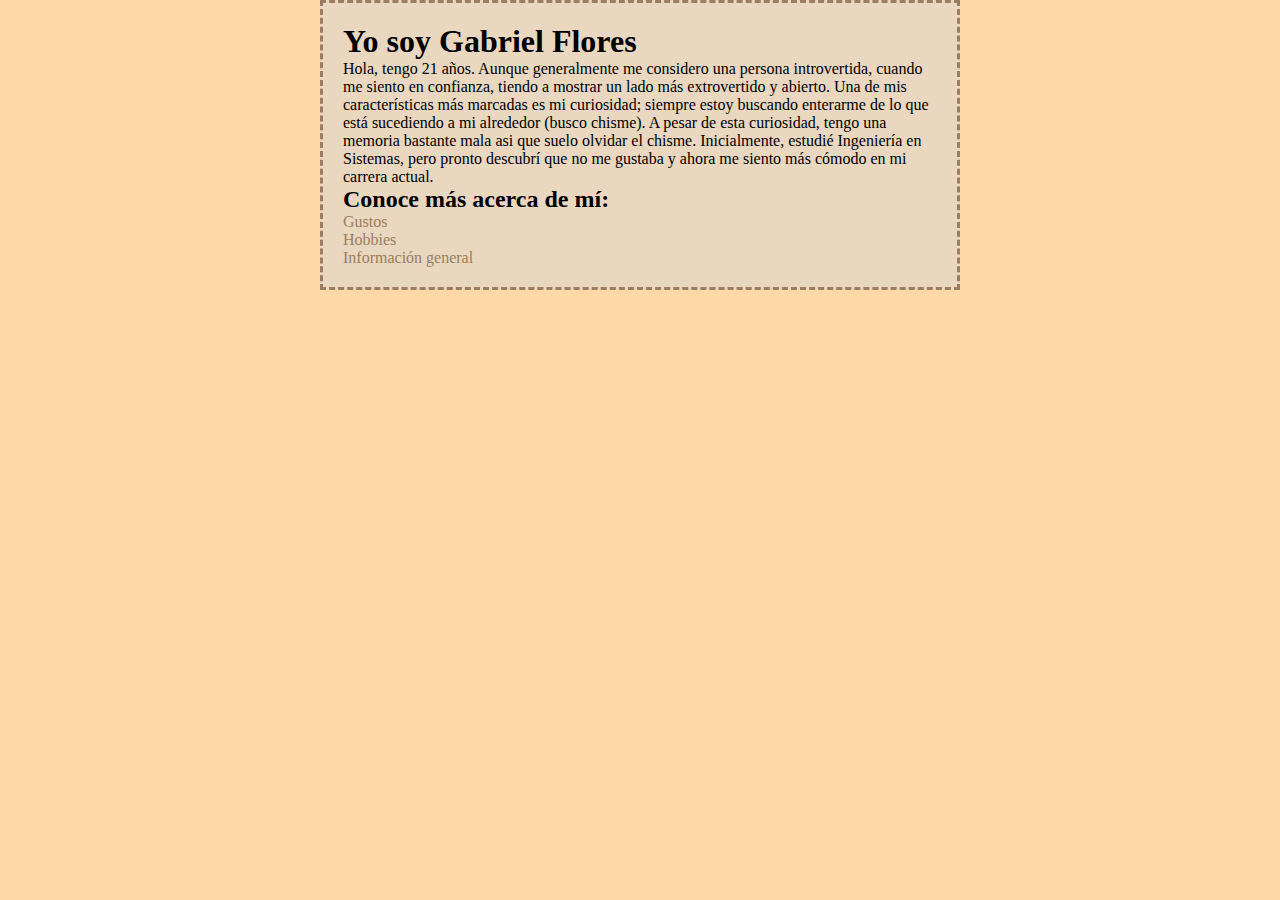
==== src/index.html @ d4ebec63 "css primer pagina" ====
<!DOCTYPE html>
<html lang="en">
<head>
    <meta charset="UTF-8">
    <meta name="viewport" content="width=device-width, initial-scale=1.0">
    <title>Presentación</title>
    <link rel="stylesheet" href="styles/home.css">
</head>
<body>
    <div class="card">
        <h1>Yo soy Gabriel Flores</h1>
        <img src="assets/image/Foto mia.jpg" alt="">
        <p>Hola, tengo 21 años. Aunque generalmente me considero una persona introvertida, cuando me siento en confianza, 
            tiendo a mostrar un lado más extrovertido y abierto. Una de mis características más marcadas es mi curiosidad; siempre estoy buscando 
            enterarme de lo que está sucediendo a mi alrededor (busco chisme). A pesar de esta curiosidad, tengo una memoria bastante mala asi que suelo olvidar el chisme. 
            Inicialmente, estudié Ingeniería en Sistemas, pero pronto descubrí que no me gustaba y ahora me siento más cómodo en mi carrera actual.
        </p>
        <nav>
            <h2>Conoce más acerca de mí:</h2>
            <ul>
                <li>
                    <a href="gustos/">Gustos</a>
                </li>
                <li>
                    <a href="hobbies/">Hobbies</a>
                </li>
                <li>
                    <a href="informacion/">Información general</a>
                </li>
            </ul>
        </nav>
    </div>
</body>
</html>
---- src/styles/home.css ----
*{
    box-sizing: border-box;
    margin: 0px;
    padding: 0px;
}

body{
    background-color: #fed8a6;
}

.card{
    background-color: #e9d7c0;
    border: 3px solid #9b7d61;
    width: 50%;
    padding: 20px;
    margin: 0 auto;
    border-style: dashed;
}

.card img {
    float: right;
    margin-left: 20px;
    width: 100px;
}

ul{
    list-style-type: none;
}

a{
    text-decoration: none;
    color: #9b7d61;
}
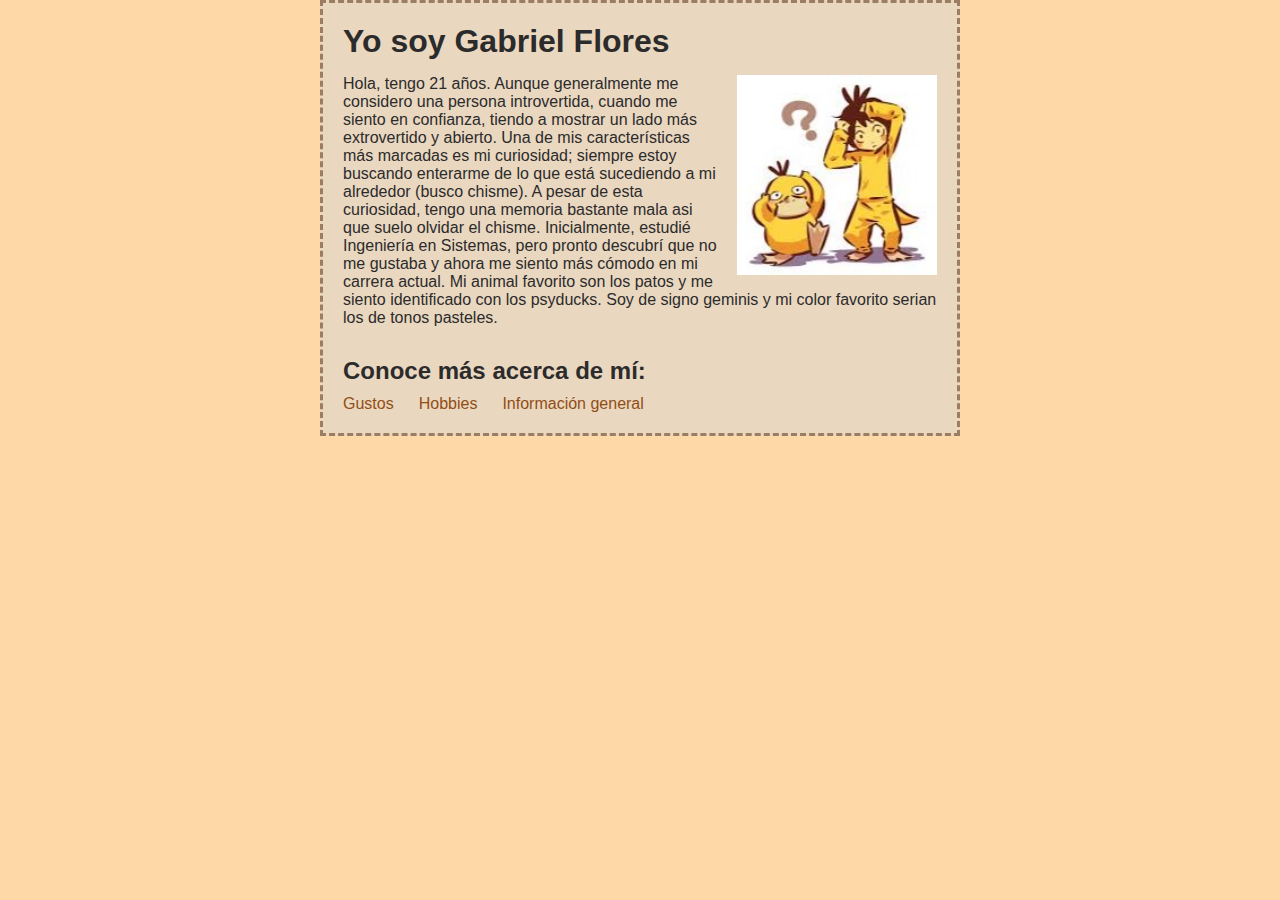
==== commit e5e090dd: "Pagina personal final" ====
--- a/src/index.html
+++ b/src/index.html
@@ -7,28 +7,33 @@
     <link rel="stylesheet" href="styles/home.css">
 </head>
 <body>
-    <div class="card">
-        <h1>Yo soy Gabriel Flores</h1>
-        <img src="assets/image/Foto mia.jpg" alt="">
-        <p>Hola, tengo 21 años. Aunque generalmente me considero una persona introvertida, cuando me siento en confianza, 
-            tiendo a mostrar un lado más extrovertido y abierto. Una de mis características más marcadas es mi curiosidad; siempre estoy buscando 
-            enterarme de lo que está sucediendo a mi alrededor (busco chisme). A pesar de esta curiosidad, tengo una memoria bastante mala asi que suelo olvidar el chisme. 
-            Inicialmente, estudié Ingeniería en Sistemas, pero pronto descubrí que no me gustaba y ahora me siento más cómodo en mi carrera actual.
-        </p>
-        <nav>
-            <h2>Conoce más acerca de mí:</h2>
-            <ul>
-                <li>
-                    <a href="gustos/">Gustos</a>
-                </li>
-                <li>
-                    <a href="hobbies/">Hobbies</a>
-                </li>
-                <li>
-                    <a href="informacion/">Información general</a>
-                </li>
-            </ul>
-        </nav>
+    <div class="container">
+        <div class="home">
+            <h1>Yo soy Gabriel Flores</h1>
+            <img src="assets/image/psyduck.jpeg" alt="">
+            <p>Hola, tengo 21 años. Aunque generalmente me considero una persona introvertida, cuando me siento en confianza, 
+                tiendo a mostrar un lado más extrovertido y abierto. Una de mis características más marcadas es mi curiosidad; siempre estoy buscando 
+                enterarme de lo que está sucediendo a mi alrededor (busco chisme). A pesar de esta curiosidad, tengo una memoria bastante mala asi que suelo olvidar el chisme. 
+                Inicialmente, estudié Ingeniería en Sistemas, pero pronto descubrí que no me gustaba y ahora me siento más cómodo en mi carrera actual.
+                Mi animal favorito son los patos y me siento identificado con los psyducks. Soy de signo geminis y mi color favorito serian los de tonos pasteles.
+            </p>
+            <nav>
+                <h2>Conoce más acerca de mí:</h2>
+                <div class="links">
+                    <ul>
+                        <li>
+                            <a href="gustos/">Gustos</a>
+                        </li>
+                        <li>
+                            <a href="hobbies/">Hobbies</a>
+                        </li>
+                        <li>
+                            <a href="informacion/">Información general</a>
+                        </li>
+                    </ul>
+                </div>
+            </nav>
+        </div>
     </div>
 </body>
 </html>--- a/src/styles/home.css
+++ b/src/styles/home.css
@@ -2,32 +2,334 @@
     box-sizing: border-box;
     margin: 0px;
     padding: 0px;
+    font-family: 'Roboto', sans-serif;
+    color: #2c2b2b;
 }
 
 body{
     background-color: #fed8a6;
 }
 
-.card{
+.container{
     background-color: #e9d7c0;
     border: 3px solid #9b7d61;
-    width: 50%;
+    width: 50vw;
     padding: 20px;
     margin: 0 auto;
     border-style: dashed;
 }
-
-.card img {
+/* Pestania principal */
+.home h1{
+    color: #2c2b2b;
+    padding: 0 0 15px 0;
+}
+
+.home h2{
+    color: #2c2b2b;
+    padding: 0 0 10px 0;
+}
+
+.home p{
+    padding: 0 0 30px 0;
+}
+
+.home img {
     float: right;
     margin-left: 20px;
+    width: 200px;
+    height: 200px;
+}
+
+.home ul{
+    list-style-type: none;
+    display: flex;
+    gap: 25px;
+}
+
+.home a{
+    text-decoration: none;
+    color: #914e14;
+}
+
+/* Pestania gustos */
+.gustos h1{
+    color: #2c2b2b;
+    padding: 0 0 15px 0;
+}
+
+.gustos p{
+    padding: 0 0 30px 0;
+}
+
+.gustos ul{
+    list-style-type: none;
+    display: flex;
+    gap: 25px;
+    justify-content: center;
+}
+
+.gustos a{
+    text-decoration: none;
+    color: #914e14;
+}
+
+/* Pestania gustos culturales */
+
+.gustos_culturales h1{
+    color: #2c2b2b;
+    padding: 0 0 15px 0;
+}
+
+.gustos_culturales p{
+    padding: 0 0 20px 0;
+}
+.gustos_culturales a{
+    text-decoration: none;
+    color: #914e14;
+}
+
+.gustos_culturales ul{
+    list-style-type: none;
+    display: flex;
+    gap: 25px;
+    display: flex;
+    justify-content: center;
+}
+
+.gustos_culturales img{
     width: 100px;
-}
-
-ul{
-    list-style-type: none;
-}
-
-a{
-    text-decoration: none;
-    color: #9b7d61;
+    height: 100px;
+    object-fit: cover;
+    margin: 0;
+    padding: 0;
+}
+
+.gustos_culturales .mosaico{
+    display: grid;
+    grid-template-columns: 1fr 1fr 1fr;
+    gap: 15px;
+    width: 300px;
+    margin: 0 auto;
+    padding: 0 0 30px 0;
+}
+
+/* Pestania gustos musicales */
+.gustos_musicales h1{
+    color: #2c2b2b;
+    padding: 0 0 15px 0;
+}
+
+.gustos_musicales p{
+    padding: 0 0 20px 0;
+}
+
+.gustos_musicales a{
+    text-decoration: none;
+    color: #914e14;
+}
+.gustos_musicales ul{
+    list-style-type: none;
+    display: flex;
+    gap: 25px;
+    justify-content: center;
+}
+
+.gustos_musicales img{
+    width: 100%;
+    height: 100%;
+    object-fit: cover;
+    margin: 0;
+    padding: 0;
+}
+.gustos_musicales .mosaico{
+    display: grid;
+    grid-template-columns: 1fr 1fr 1fr;
+    grid-template-rows: 1fr 1fr 1fr;
+    gap: 0;
+    width: 300px;
+    margin: 0 auto;
+    padding: 0 0 30px 0;
+}
+
+/* Pestania Hobbies */
+.hobbies h1{
+    color: #2c2b2b;
+    padding: 0 0 15px 0;
+}
+
+.hobbies p{
+    padding: 0 0 20px 0;
+}
+
+.hobbies ul{
+    list-style-type: none;
+    display: flex;
+    gap: 25px;
+    justify-content: center;
+}
+
+.hobbies a{
+    text-decoration: none;
+    color: #914e14;
+}
+
+.hobbies img{
+    width: 150px;
+    height: 150px;
+    object-fit: cover;
+    margin: 0;
+    padding: 0;
+}
+.hobbies .mosaico{
+    display: grid;
+    grid-template-columns: 1fr 1fr;
+    grid-template-rows: 1fr 1fr;
+    gap: 0;
+    width: 300px;
+    margin: 0 auto;
+    padding: 0 0 30px 0;
+}
+
+/* Pestania informacion*/
+.informacion h1{
+    color: #2c2b2b;
+    padding: 0 0 15px 0;
+}
+
+.informacion p{
+    padding: 0 0 20px 0;
+}
+
+.informacion ul{
+    list-style-type: none;
+    display: flex;
+    gap: 25px;
+    justify-content: center;
+}
+
+.informacion a{
+    text-decoration: none;
+    color: #914e14;
+}
+
+/* amigos */
+.pageAmigos h2{
+    color: #2c2b2b;
+    padding: 0 0 15px 0;
+}
+
+.pageAmigos p{
+    padding: 0 0 20px 0;
+}
+
+.pageAmigos .amigos img{
+    display: flex;
+    width: 100px;
+    height: 200px;
+    object-fit: cover;
+    margin: 0 auto;
+    padding: 0 0 20px 0;
+}
+
+.pageAmigos .bestie h2{
+    color: #2c2b2b;
+    padding: 0 0 15px 0;
+}
+
+.pageAmigos .bestie p{
+    padding: 0 0 20px 0;
+}
+
+.pageAmigos .bestie img{
+    display: flex;
+    width: 150px;
+    height: 150px;
+    object-fit: cover;
+    margin: 0 auto;
+    padding: 0 0 30px 0;
+}
+
+.pageAmigos ul{
+    list-style-type: none;
+    display: flex;
+    gap: 25px;
+    justify-content: center;
+}
+
+.pageAmigos a{
+    text-decoration: none;
+    color: #914e14;
+}
+
+/* pestania familia */
+.familia h1{
+    color: #2c2b2b;
+    padding: 0 0 15px 0;
+}
+
+.familia p{
+    padding: 0 0 20px 0;
+}
+
+.familia ul{
+    list-style-type: none;
+    display: flex;
+    gap: 25px;
+    justify-content: center;
+}
+
+.familia a{
+    text-decoration: none;
+    color: #914e14;
+}
+
+.familia img{
+    width: 150px;
+    height: 150px;
+    object-fit: cover;
+    margin: 0;
+    padding: 0;
+}
+
+.familia .imagenF{
+    display: flex;
+    flex-direction: column;
+    align-items: center;
+    padding: 0 0 30px 0;
+}
+/* pestania mascotas */
+.mascotas h1{
+    color: #2c2b2b;
+    padding: 0 0 15px 0;
+}
+
+.mascotas p{
+    padding: 0 0 20px 0;
+}
+
+.mascotas ul{
+    list-style-type: none;
+    display: flex;
+    gap: 25px;
+    justify-content: center;
+}
+.mascotas a{
+    text-decoration: none;
+    color: #914e14;
+}
+
+.mascotas img{
+    width: 130px;
+    height: 130px;
+    object-fit: cover;
+    margin: 0;
+    padding: 0;
+}
+.mascotas .mosaico{
+    display: grid;
+    grid-template-columns: 1fr 1fr;
+    gap: 0;
+    width: 300px;
+    margin: 0 auto;
+    padding: 0 0 30px 0;
 }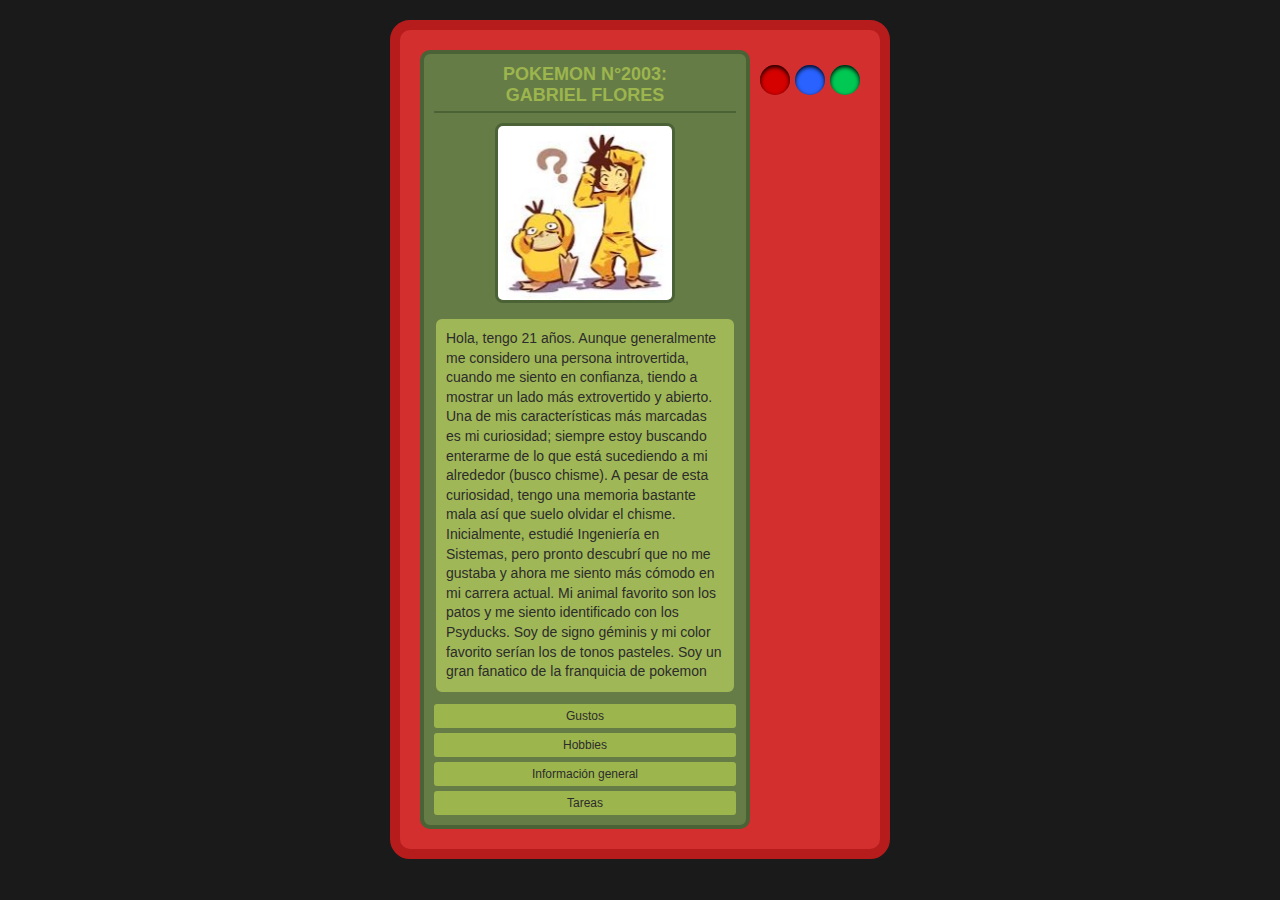
==== commit 450d8245: "Trabajo de nuevo estilo en algunas pesatañas" ====
--- a/src/index.html
+++ b/src/index.html
@@ -7,33 +7,38 @@
     <link rel="stylesheet" href="styles/home.css">
 </head>
 <body>
-    <div class="container">
-        <div class="home">
-            <h1>Yo soy Gabriel Flores</h1>
-            <img src="assets/image/psyduck.jpeg" alt="">
-            <p>Hola, tengo 21 años. Aunque generalmente me considero una persona introvertida, cuando me siento en confianza, 
-                tiendo a mostrar un lado más extrovertido y abierto. Una de mis características más marcadas es mi curiosidad; siempre estoy buscando 
-                enterarme de lo que está sucediendo a mi alrededor (busco chisme). A pesar de esta curiosidad, tengo una memoria bastante mala asi que suelo olvidar el chisme. 
-                Inicialmente, estudié Ingeniería en Sistemas, pero pronto descubrí que no me gustaba y ahora me siento más cómodo en mi carrera actual.
-                Mi animal favorito son los patos y me siento identificado con los psyducks. Soy de signo geminis y mi color favorito serian los de tonos pasteles.
-            </p>
-            <nav>
-                <h2>Conoce más acerca de mí:</h2>
-                <div class="links">
+    <div class="container pokedex">
+        <div class="screen">
+            <header class="screen-header">
+                <h1 class="screen-title">Pokemon N°2003: <br> Gabriel Flores</h1>
+                
+            </header>
+            <div class="screen-content">
+                <img src="assets/image/psyduck.jpeg" alt="Imagen de Psyduck" class="screen-image">
+                <p class="screen-description">
+                    
+                    Hola, tengo 21 años. Aunque generalmente me considero una persona introvertida, cuando me siento en confianza, 
+                    tiendo a mostrar un lado más extrovertido y abierto. Una de mis características más marcadas es mi curiosidad; siempre estoy buscando 
+                    enterarme de lo que está sucediendo a mi alrededor (busco chisme). A pesar de esta curiosidad, tengo una memoria bastante mala así que suelo olvidar el chisme. 
+                    Inicialmente, estudié Ingeniería en Sistemas, pero pronto descubrí que no me gustaba y ahora me siento más cómodo en mi carrera actual.
+                    Mi animal favorito son los patos y me siento identificado con los Psyducks. Soy de signo géminis y mi color favorito serían los de tonos pasteles.
+                    Soy un gran fanatico de la franquicia de pokemon
+                </p>
+                <div class="screen-links">
                     <ul>
-                        <li>
-                            <a href="gustos/">Gustos</a>
-                        </li>
-                        <li>
-                            <a href="hobbies/">Hobbies</a>
-                        </li>
-                        <li>
-                            <a href="informacion/">Información general</a>
-                        </li>
+                        <li><a href="gustos/">Gustos</a></li>
+                        <li><a href="hobbies/">Hobbies</a></li>
+                        <li><a href="informacion/">Información general</a></li>
+                        <li><a href="tareas/">Tareas</a></li>
                     </ul>
                 </div>
-            </nav>
+            </div>
+        </div>
+        <div class="buttons">
+            <div class="button red-button"></div>
+            <div class="button blue-button"></div>
+            <div class="button green-button"></div>
         </div>
     </div>
 </body>
-</html>+</html>
--- a/src/styles/home.css
+++ b/src/styles/home.css
@@ -1,335 +1,290 @@
-*{
+/* Estilos Generales */
+* {
     box-sizing: border-box;
-    margin: 0px;
-    padding: 0px;
+    margin: 0;
+    padding: 0;
     font-family: 'Roboto', sans-serif;
-    color: #2c2b2b;
-}
-
-body{
-    background-color: #fed8a6;
-}
-
-.container{
-    background-color: #e9d7c0;
-    border: 3px solid #9b7d61;
-    width: 50vw;
+    list-style: none;
+}
+
+body {
+    background-color: #1a1a1a;
+    margin: 0;
+    padding: 0;
+}
+
+/* Contenedor Principal */
+.container {
+    display: flex;
+    justify-content: center;
+    margin: 0 auto;
+    margin-top: 20px;
+    margin-bottom: 20px;
+}
+
+/* Estilos de la Pokédex */
+.pokedex {
+    background: #d32f2f;
+    border: 10px solid #b71c1c;
+    border-radius: 20px;
     padding: 20px;
-    margin: 0 auto;
-    border-style: dashed;
-}
-/* Pestania principal */
-.home h1{
-    color: #2c2b2b;
-    padding: 0 0 15px 0;
-}
-
-.home h2{
-    color: #2c2b2b;
-    padding: 0 0 10px 0;
-}
-
-.home p{
-    padding: 0 0 30px 0;
-}
-
-.home img {
-    float: right;
-    margin-left: 20px;
+    position: relative;
+    width: 500px;
+}
+
+/* Pantalla de la Pokédex */
+.screen {
+    background: #657c47;
+    border: 4px solid #4b6237;
+    border-radius: 10px;
+    padding: 10px;
+    text-align: center;
+    color: #cfcfcf;
+}
+
+.screen-header {
+    border-bottom: 2px solid #4b6237;
+    padding-bottom: 5px;
+}
+
+.screen-title {
+    font-size: 18px;
+    color: #9db54d;
+    margin: 0;
+    text-transform: uppercase;
+}
+
+.screen-content {
+    margin-top: 10px;
+}
+
+/* Ajuste de la imagen principal */
+.screen-image {
+    border: 3px solid #4b6237;
+    border-radius: 8px;
+    width: 100%;
+    max-width: 180px;
+    margin: 0 auto 10px;
+}
+
+.screen-description {
+    font-size: 14px;
+    line-height: 1.4;
+    text-align: left;
+    background-color: #a0b757;
+    color: #2c2c2c;
+    padding: 10px;
+    border: 2px solid #657c47;
+    border-radius: 8px;
+}
+
+/* Ajuste de Imágenes en el Mosaico */
+.mosaico {
+    display: grid;
+    grid-template-rows: 1fr 1fr 1fr;
+    gap: 10px;
+    justify-items: center;
+    margin-top: 10px;
+}
+
+.mosaico img {
+    width: 200px;
+    object-fit: cover;
+    height: 200px;
+    border: 2px solid #4b6237;
+    border-radius: 8px;
+}
+
+/* Enlaces dentro de la Pantalla */
+.screen-links {
+    margin-top: 10px;
+}
+
+.screen-links ul {
+    padding: 0;
+    display: flex;
+    flex-direction: column;
+    gap: 5px;
+}
+
+.screen-links li {
+    margin: 0;
+}
+
+.screen-links a {
+    color: #2c2c2c;
+    text-decoration: none;
+    font-size: 12px;
+    padding: 5px 10px;
+    border-radius: 3px;
+    background-color: #9db54d;
+    display: block;
+    text-align: center;
+}
+
+.screen-links a:hover {
+    background-color: #8c9e3f;
+}
+
+/* Botones de la Pokédex */
+.buttons {
+    display: flex;
+    justify-content: space-around;
+    margin-top: 15px;
+    margin-left: 10px;
+    gap: 5px;
+}
+
+.button {
+    width: 30px;
+    height: 30px;
+    border-radius: 50%;
+    box-shadow: inset 0 2px 4px; /* Inset hace que la sombra sea hacia dentro */
+}
+
+.red-button {
+    background-color: #d50000;
+}
+
+.blue-button {
+    background-color: #2962ff;
+}
+
+.green-button {
+    background-color: #00c853;
+}
+
+.yellow-button {
+    background-color: #ffab00;
+}
+
+/*gustos culturales*/
+.screen-links_culturales {
+    margin-top: 10px;
+}
+
+.screen-links_culturales ul {
+    padding: 0;
+    display: flex;
+    flex-direction: column;
+    gap: 5px;
+}
+
+.screen-links_culturales li {
+    margin: 5px;
+}
+
+.screen-links_culturales a {
+    color: #2c2c2c;
+    text-decoration: none;
+    font-size: 12px;
+    padding: 5px 10px;
+    border-radius: 3px;
+    background-color: #9db54d;
+    display: block;
+    text-align: center;
+}
+
+.screen-links_culturales a:hover {
+    background-color: #8c9e3f;
+}
+
+/* Estilos específicos para la Pokédex en formato horizontal */
+.pokedex.horizontal {
+    display: flex;
+    flex-direction: row;
+    align-items: flex-start;
+    padding: 10px 20px;
+    gap: 20px;
+    height: auto;
+    width: 60%;
+}
+
+/* Ajustes para la pantalla */
+.pokedex.horizontal .screen {
+    display: flex;
+    flex-direction: column;
+    gap: 20px;
+    width: 90%;
+}
+
+/* Ajuste del header dentro de la pantalla */
+.screen-header-horizontal {
+    text-align: center;
+    margin-bottom: 10px;
+    border-bottom: 2px solid #4b6237;
+    padding-bottom: 5px;
+}
+
+
+/* Contenido principal dentro de la pantalla en formato horizontal */
+.screen-content-horizontal {
+    display: flex;
+    flex-direction: row;
+    gap: 20px;
+}
+
+/* Contenedor de las descripciones */
+.text-content-horizontal {
+    flex: 1;
+    display: flex;
+    flex-direction: column;
+    gap: 10px;
+    max-width: 300px;
+}
+
+/* Estilo de las imágenes en formato mosaico */
+.mosaico-horizontal {
+    display: grid;
+    grid-template-columns: repeat(3, 1fr);
+    grid-template-rows: repeat(3, 1fr);
+    gap: 0;
+    max-width: 150px;
+}
+
+.mosaico-horizontal img {
     width: 200px;
     height: 200px;
-}
-
-.home ul{
-    list-style-type: none;
-    display: flex;
-    gap: 25px;
-}
-
-.home a{
+    object-fit: cover;
+    padding: 0;
+    margin: 0;
+}
+
+/* Botones de la Pokédex */
+.pokedex.horizontal .buttons {
+    display: flex;
+    flex-direction: column;
+    gap: 10px;
+}
+
+/* Estilo de los enlaces */
+.screen-links-musicales {
+    margin-top: 10px;
+}
+
+.screen-links-musicales ul {
+    list-style: none;
+    padding: 0;
+    display: flex;
+    flex-direction: column;
+    gap: 5px;
+}
+
+.screen-links-musicales li {
+    margin: 0;
+}
+
+.screen-links-musicales a {
+    color: #2c2c2c;
     text-decoration: none;
-    color: #914e14;
-}
-
-/* Pestania gustos */
-.gustos h1{
-    color: #2c2b2b;
-    padding: 0 0 15px 0;
-}
-
-.gustos p{
-    padding: 0 0 30px 0;
-}
-
-.gustos ul{
-    list-style-type: none;
-    display: flex;
-    gap: 25px;
-    justify-content: center;
-}
-
-.gustos a{
-    text-decoration: none;
-    color: #914e14;
-}
-
-/* Pestania gustos culturales */
-
-.gustos_culturales h1{
-    color: #2c2b2b;
-    padding: 0 0 15px 0;
-}
-
-.gustos_culturales p{
-    padding: 0 0 20px 0;
-}
-.gustos_culturales a{
-    text-decoration: none;
-    color: #914e14;
-}
-
-.gustos_culturales ul{
-    list-style-type: none;
-    display: flex;
-    gap: 25px;
-    display: flex;
-    justify-content: center;
-}
-
-.gustos_culturales img{
-    width: 100px;
-    height: 100px;
-    object-fit: cover;
-    margin: 0;
-    padding: 0;
-}
-
-.gustos_culturales .mosaico{
-    display: grid;
-    grid-template-columns: 1fr 1fr 1fr;
-    gap: 15px;
-    width: 300px;
-    margin: 0 auto;
-    padding: 0 0 30px 0;
-}
-
-/* Pestania gustos musicales */
-.gustos_musicales h1{
-    color: #2c2b2b;
-    padding: 0 0 15px 0;
-}
-
-.gustos_musicales p{
-    padding: 0 0 20px 0;
-}
-
-.gustos_musicales a{
-    text-decoration: none;
-    color: #914e14;
-}
-.gustos_musicales ul{
-    list-style-type: none;
-    display: flex;
-    gap: 25px;
-    justify-content: center;
-}
-
-.gustos_musicales img{
-    width: 100%;
-    height: 100%;
-    object-fit: cover;
-    margin: 0;
-    padding: 0;
-}
-.gustos_musicales .mosaico{
-    display: grid;
-    grid-template-columns: 1fr 1fr 1fr;
-    grid-template-rows: 1fr 1fr 1fr;
-    gap: 0;
-    width: 300px;
-    margin: 0 auto;
-    padding: 0 0 30px 0;
-}
-
-/* Pestania Hobbies */
-.hobbies h1{
-    color: #2c2b2b;
-    padding: 0 0 15px 0;
-}
-
-.hobbies p{
-    padding: 0 0 20px 0;
-}
-
-.hobbies ul{
-    list-style-type: none;
-    display: flex;
-    gap: 25px;
-    justify-content: center;
-}
-
-.hobbies a{
-    text-decoration: none;
-    color: #914e14;
-}
-
-.hobbies img{
-    width: 150px;
-    height: 150px;
-    object-fit: cover;
-    margin: 0;
-    padding: 0;
-}
-.hobbies .mosaico{
-    display: grid;
-    grid-template-columns: 1fr 1fr;
-    grid-template-rows: 1fr 1fr;
-    gap: 0;
-    width: 300px;
-    margin: 0 auto;
-    padding: 0 0 30px 0;
-}
-
-/* Pestania informacion*/
-.informacion h1{
-    color: #2c2b2b;
-    padding: 0 0 15px 0;
-}
-
-.informacion p{
-    padding: 0 0 20px 0;
-}
-
-.informacion ul{
-    list-style-type: none;
-    display: flex;
-    gap: 25px;
-    justify-content: center;
-}
-
-.informacion a{
-    text-decoration: none;
-    color: #914e14;
-}
-
-/* amigos */
-.pageAmigos h2{
-    color: #2c2b2b;
-    padding: 0 0 15px 0;
-}
-
-.pageAmigos p{
-    padding: 0 0 20px 0;
-}
-
-.pageAmigos .amigos img{
-    display: flex;
-    width: 100px;
-    height: 200px;
-    object-fit: cover;
-    margin: 0 auto;
-    padding: 0 0 20px 0;
-}
-
-.pageAmigos .bestie h2{
-    color: #2c2b2b;
-    padding: 0 0 15px 0;
-}
-
-.pageAmigos .bestie p{
-    padding: 0 0 20px 0;
-}
-
-.pageAmigos .bestie img{
-    display: flex;
-    width: 150px;
-    height: 150px;
-    object-fit: cover;
-    margin: 0 auto;
-    padding: 0 0 30px 0;
-}
-
-.pageAmigos ul{
-    list-style-type: none;
-    display: flex;
-    gap: 25px;
-    justify-content: center;
-}
-
-.pageAmigos a{
-    text-decoration: none;
-    color: #914e14;
-}
-
-/* pestania familia */
-.familia h1{
-    color: #2c2b2b;
-    padding: 0 0 15px 0;
-}
-
-.familia p{
-    padding: 0 0 20px 0;
-}
-
-.familia ul{
-    list-style-type: none;
-    display: flex;
-    gap: 25px;
-    justify-content: center;
-}
-
-.familia a{
-    text-decoration: none;
-    color: #914e14;
-}
-
-.familia img{
-    width: 150px;
-    height: 150px;
-    object-fit: cover;
-    margin: 0;
-    padding: 0;
-}
-
-.familia .imagenF{
-    display: flex;
-    flex-direction: column;
-    align-items: center;
-    padding: 0 0 30px 0;
-}
-/* pestania mascotas */
-.mascotas h1{
-    color: #2c2b2b;
-    padding: 0 0 15px 0;
-}
-
-.mascotas p{
-    padding: 0 0 20px 0;
-}
-
-.mascotas ul{
-    list-style-type: none;
-    display: flex;
-    gap: 25px;
-    justify-content: center;
-}
-.mascotas a{
-    text-decoration: none;
-    color: #914e14;
-}
-
-.mascotas img{
-    width: 130px;
-    height: 130px;
-    object-fit: cover;
-    margin: 0;
-    padding: 0;
-}
-.mascotas .mosaico{
-    display: grid;
-    grid-template-columns: 1fr 1fr;
-    gap: 0;
-    width: 300px;
-    margin: 0 auto;
-    padding: 0 0 30px 0;
+    font-size: 12px;
+    padding: 5px 10px;
+    border-radius: 3px;
+    background-color: #9db54d;
+    display: block;
+    text-align: center;
+}
+
+.screen-links-musicales a:hover {
+    background-color: #8c9e3f;
 }